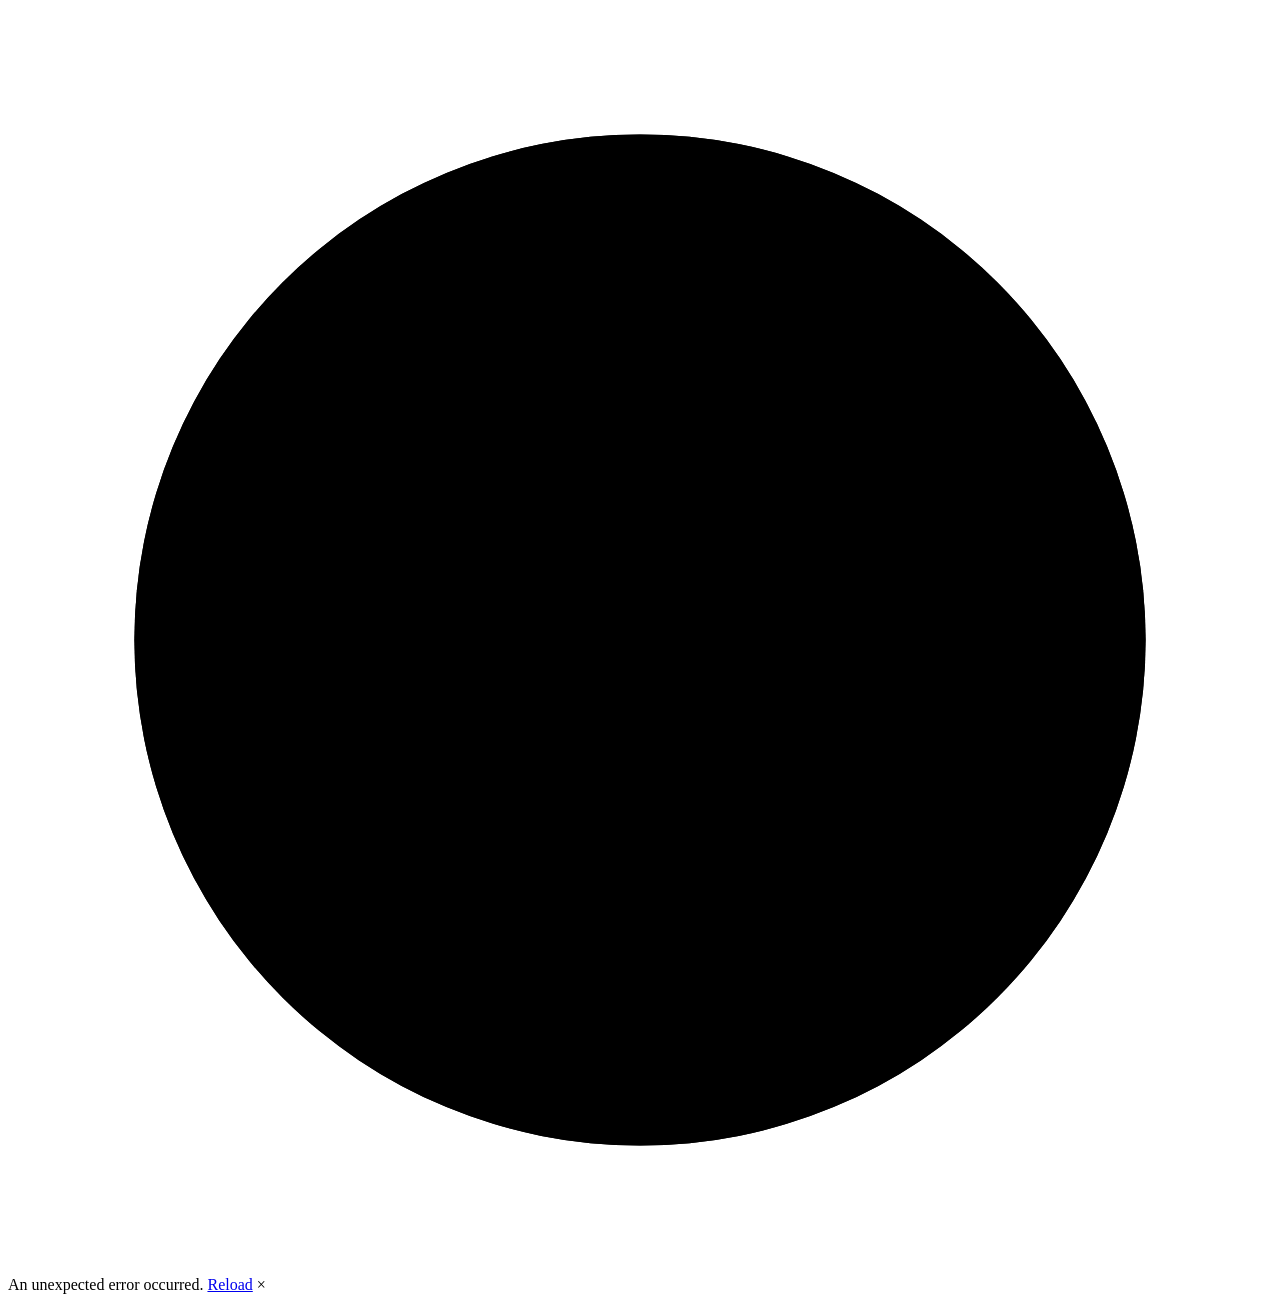
==== wwwroot/index.html @ 0bc7125e "Initial checkin" ====
<!DOCTYPE html>
<html lang="en">

<head>
    <meta charset="utf-8" />
    <meta name="viewport" content="width=device-width, initial-scale=1.0" />
    <meta name="description" content="Foxbyte Labs — a personal creative space for apps, tools, experiments, and side projects." />
    <meta name="theme-color" content="#0c1410" />
    <title>Foxbyte Labs</title>
    <base href="/" />
    <script>
        // Restore deep-link path after GitHub Pages 404.html redirect.
        (function () {
            var redirect = sessionStorage.redirect;
            delete sessionStorage.redirect;
            if (redirect && redirect !== location.href) {
                history.replaceState(null, null, redirect);
            }
        })();
    </script>
    <link rel="preconnect" href="https://fonts.googleapis.com" />
    <link rel="preconnect" href="https://fonts.gstatic.com" crossorigin />
    <link href="https://fonts.googleapis.com/css2?family=Figtree:wght@400;500;600;700&family=Fraunces:opsz,wght@9..144,500;9..144,600;9..144,700&display=swap" rel="stylesheet" />
    <link rel="preload" id="webassembly" />
    <link rel="stylesheet" href="css/app.css" />
    <script type="importmap"></script>
</head>

<body>
    <div id="app">
        <div class="boot">
            <svg class="loading-progress" viewBox="0 0 100 100" aria-hidden="true">
                <circle r="40%" cx="50%" cy="50%" />
                <circle r="40%" cx="50%" cy="50%" />
            </svg>
            <div class="loading-progress-text"></div>
        </div>
    </div>

    <div id="blazor-error-ui">
        An unexpected error occurred.
        <a href="." class="reload">Reload</a>
        <span class="dismiss">×</span>
    </div>
    <script src="_framework/blazor.webassembly#[.{fingerprint}].js"></script>
</body>

</html>
---- wwwroot/css/app.css ----
/* ==========================================================================
   Foxbyte Labs — design tokens
   ========================================================================== */

:root {
    --color-bg: #0c1410;
    --color-bg-deep: #08100c;
    --color-surface: #152019;
    --color-surface-raised: #1c2a22;
    --color-border: rgba(242, 239, 232, 0.09);
    --color-border-strong: rgba(242, 239, 232, 0.16);
    --color-text: #f2efe8;
    --color-text-muted: #a3b0a8;
    --color-text-soft: #7f8f86;
    --color-accent: #e08a45;
    --color-accent-hover: #eba05f;
    --color-accent-soft: #c9a06a;
    --color-forest: #2f4a3c;
    --color-live: #6fbf8a;
    --color-beta: #e0b15a;
    --color-dev: #8fa39a;

    --font-display: "Fraunces", Georgia, "Times New Roman", serif;
    --font-body: "Figtree", "Segoe UI", sans-serif;

    --radius-sm: 0.5rem;
    --radius-md: 0.9rem;
    --radius-lg: 1.25rem;

    --shadow-soft: 0 10px 30px rgba(0, 0, 0, 0.28);
    --shadow-card: 0 8px 24px rgba(0, 0, 0, 0.22);

    --space-section: clamp(4.5rem, 10vw, 7rem);
    --content-width: 68rem;
    --ease: cubic-bezier(0.22, 1, 0.36, 1);
}

/* ==========================================================================
   Base
   ========================================================================== */

*,
*::before,
*::after {
    box-sizing: border-box;
}

html {
    scroll-behavior: smooth;
}

body {
    margin: 0;
    min-height: 100vh;
    font-family: var(--font-body);
    font-size: 1.05rem;
    line-height: 1.65;
    color: var(--color-text);
    background:
        radial-gradient(ellipse 80% 50% at 10% -10%, rgba(47, 74, 60, 0.45), transparent 55%),
        radial-gradient(ellipse 60% 40% at 90% 0%, rgba(224, 138, 69, 0.08), transparent 50%),
        linear-gradient(180deg, var(--color-bg) 0%, var(--color-bg-deep) 100%);
    background-attachment: fixed;
    -webkit-font-smoothing: antialiased;
}

img,
svg {
    display: block;
    max-width: 100%;
}

a {
    color: var(--color-accent-soft);
}

h1, h2, h3 {
    font-family: var(--font-display);
    font-weight: 600;
    line-height: 1.15;
    letter-spacing: -0.02em;
    margin: 0;
}

p {
    margin: 0;
}

.site-shell {
    min-height: 100vh;
}

/* ==========================================================================
   Buttons
   ========================================================================== */

.btn {
    display: inline-flex;
    align-items: center;
    justify-content: center;
    gap: 0.4rem;
    padding: 0.85rem 1.35rem;
    border-radius: 999px;
    border: 1px solid transparent;
    font-family: var(--font-body);
    font-size: 0.95rem;
    font-weight: 600;
    text-decoration: none;
    cursor: pointer;
    transition: transform 180ms var(--ease), background 180ms var(--ease), border-color 180ms var(--ease), color 180ms var(--ease);
}

.btn:hover {
    transform: translateY(-1px);
}

.btn:active {
    transform: translateY(0);
}

.btn--primary {
    background: var(--color-accent);
    color: #1a1008;
    box-shadow: 0 8px 20px rgba(224, 138, 69, 0.22);
}

.btn--primary:hover {
    background: var(--color-accent-hover);
    color: #1a1008;
}

.btn--ghost {
    background: transparent;
    color: var(--color-text);
    border-color: var(--color-border-strong);
}

.btn--ghost:hover {
    border-color: var(--color-accent-soft);
    color: var(--color-accent-soft);
}

/* ==========================================================================
   Hero
   ========================================================================== */

.hero {
    position: relative;
    min-height: min(100vh, 52rem);
    display: grid;
    place-items: center;
    padding: clamp(4rem, 8vw, 6rem) 1.5rem 4rem;
    overflow: hidden;
}

.hero__atmosphere {
    position: absolute;
    inset: 0;
    background:
        radial-gradient(circle at 50% 18%, rgba(224, 138, 69, 0.12), transparent 32%),
        radial-gradient(ellipse at 50% 100%, rgba(47, 74, 60, 0.35), transparent 55%);
    pointer-events: none;
}

.hero__atmosphere::after {
    content: "";
    position: absolute;
    inset: auto 0 0;
    height: 8rem;
    background: linear-gradient(to bottom, transparent, var(--color-bg-deep));
}

.hero__content {
    position: relative;
    z-index: 1;
    width: min(100%, 42rem);
    text-align: center;
}

.hero__brand {
    display: flex;
    flex-direction: column;
    align-items: center;
    gap: 0.85rem;
    margin-bottom: 1.75rem;
}

.hero__wordmark {
    font-family: var(--font-display);
    font-size: 0.95rem;
    font-weight: 600;
    letter-spacing: 0.14em;
    text-transform: uppercase;
    color: var(--color-accent-soft);
}

.hero__title {
    font-size: clamp(2.8rem, 8vw, 4.6rem);
    font-weight: 700;
    margin-bottom: 1rem;
}

.hero__tagline {
    font-family: var(--font-display);
    font-size: clamp(1.15rem, 2.6vw, 1.45rem);
    font-weight: 500;
    font-style: italic;
    color: var(--color-text);
    margin-bottom: 1.1rem;
}

.hero__lede {
    color: var(--color-text-muted);
    max-width: 34rem;
    margin: 0 auto 2rem;
    font-size: 1.02rem;
}

.hero__actions {
    display: flex;
    flex-wrap: wrap;
    justify-content: center;
    gap: 0.75rem;
}

/* Fox mark */
.fox-mark {
    width: 5.5rem;
    height: 5.5rem;
}

.fox-mark--hero {
    width: clamp(4.5rem, 12vw, 6.25rem);
    height: clamp(4.5rem, 12vw, 6.25rem);
    filter: drop-shadow(0 10px 24px rgba(224, 138, 69, 0.2));
    animation: mark-float 6s var(--ease) infinite;
}

.fox-mark__ring {
    fill: none;
    stroke: rgba(224, 138, 69, 0.35);
    stroke-width: 2;
}

.fox-mark__face {
    transform-origin: 48px 48px;
}

@keyframes mark-float {
    0%, 100% { transform: translateY(0); }
    50% { transform: translateY(-6px); }
}

/* Reveal motion */
.reveal {
    opacity: 0;
    transform: translateY(12px);
    animation: reveal-up 700ms var(--ease) forwards;
}

.reveal--delay-1 { animation-delay: 80ms; }
.reveal--delay-2 { animation-delay: 160ms; }
.reveal--delay-3 { animation-delay: 240ms; }
.reveal--delay-4 { animation-delay: 320ms; }

@keyframes reveal-up {
    to {
        opacity: 1;
        transform: translateY(0);
    }
}

@media (prefers-reduced-motion: reduce) {
    html { scroll-behavior: auto; }

    .reveal,
    .fox-mark--hero {
        animation: none;
        opacity: 1;
        transform: none;
    }
}

/* ==========================================================================
   Sections
   ========================================================================== */

.section {
    padding: var(--space-section) 1.5rem;
}

.section__inner {
    width: min(100%, var(--content-width));
    margin: 0 auto;
}

.section__header {
    max-width: 36rem;
    margin-bottom: 2.5rem;
}

.section__eyebrow {
    font-size: 0.8rem;
    font-weight: 600;
    letter-spacing: 0.12em;
    text-transform: uppercase;
    color: var(--color-accent-soft);
    margin-bottom: 0.7rem;
}

.section__title {
    font-size: clamp(1.9rem, 4vw, 2.6rem);
    margin-bottom: 0.75rem;
}

.section__subtitle {
    color: var(--color-text-muted);
}

/* ==========================================================================
   Projects
   ========================================================================== */

.projects {
    background: linear-gradient(180deg, transparent, rgba(21, 32, 25, 0.55) 20%, rgba(21, 32, 25, 0.55) 80%, transparent);
}

.project-grid {
    display: grid;
    grid-template-columns: repeat(2, minmax(0, 1fr));
    gap: 1.15rem;
}

.project-card {
    background: var(--color-surface-raised);
    border: 1px solid var(--color-border);
    border-radius: var(--radius-lg);
    padding: 1.4rem 1.45rem 1.5rem;
    box-shadow: var(--shadow-card);
    transition: transform 200ms var(--ease), border-color 200ms var(--ease), box-shadow 200ms var(--ease);
}

.project-card:hover {
    transform: translateY(-3px);
    border-color: rgba(224, 138, 69, 0.28);
    box-shadow: var(--shadow-soft);
}

.project-card__top {
    display: flex;
    align-items: flex-start;
    justify-content: space-between;
    gap: 0.85rem;
    margin-bottom: 0.75rem;
}

.project-card__title {
    font-size: 1.15rem;
    font-weight: 600;
}

.project-card__description {
    color: var(--color-text-muted);
    font-size: 0.98rem;
}

.project-card__link {
    display: inline-block;
    margin-top: 1rem;
    font-size: 0.9rem;
    font-weight: 600;
    text-decoration: none;
}

.project-card__link:hover {
    color: var(--color-accent);
}

.status {
    flex-shrink: 0;
    display: inline-flex;
    align-items: center;
    padding: 0.22rem 0.65rem;
    border-radius: 999px;
    border: 1px solid transparent;
    font-size: 0.72rem;
    font-weight: 700;
    letter-spacing: 0.04em;
    text-transform: uppercase;
}

.status--live {
    color: var(--color-live);
    background: rgba(111, 191, 138, 0.12);
    border-color: rgba(111, 191, 138, 0.28);
}

.status--beta {
    color: var(--color-beta);
    background: rgba(224, 177, 90, 0.12);
    border-color: rgba(224, 177, 90, 0.28);
}

.status--dev {
    color: var(--color-dev);
    background: rgba(143, 163, 154, 0.12);
    border-color: rgba(143, 163, 154, 0.24);
}

.status--default {
    color: var(--color-text-soft);
    background: rgba(242, 239, 232, 0.05);
    border-color: var(--color-border);
}

/* ==========================================================================
   About
   ========================================================================== */

.about__inner {
    display: grid;
    grid-template-columns: minmax(0, 0.9fr) minmax(0, 1.1fr);
    gap: clamp(1.5rem, 4vw, 3.5rem);
    align-items: start;
}

.about .section__header {
    margin-bottom: 0;
}

.about__copy {
    display: grid;
    gap: 1rem;
    color: var(--color-text-muted);
    font-size: 1.05rem;
    max-width: 36rem;
}

.about__copy p:first-child {
    color: var(--color-text);
}

/* ==========================================================================
   Footer
   ========================================================================== */

.site-footer {
    padding: 2.5rem 1.5rem 3rem;
    border-top: 1px solid var(--color-border);
}

.site-footer__inner {
    width: min(100%, var(--content-width));
    margin: 0 auto;
    text-align: center;
}

.site-footer__text {
    color: var(--color-text-soft);
    font-size: 0.92rem;
}

/* ==========================================================================
   Not found
   ========================================================================== */

.not-found {
    min-height: 70vh;
    display: grid;
    place-items: center;
    text-align: center;
}

.not-found .section__inner {
    display: grid;
    justify-items: center;
    gap: 1rem;
}

.not-found .section__subtitle {
    margin-bottom: 0.5rem;
}

/* ==========================================================================
   Boot / Blazor chrome
   ========================================================================== */

.boot {
    min-height: 100vh;
    display: grid;
    place-items: center;
    gap: 1rem;
}

.loading-progress {
    display: block;
    width: 5.5rem;
    height: 5.5rem;
}

.loading-progress circle {
    fill: none;
    stroke: rgba(242, 239, 232, 0.12);
    stroke-width: 0.55rem;
    transform-origin: 50% 50%;
    transform: rotate(-90deg);
}

.loading-progress circle:last-child {
    stroke: var(--color-accent);
    stroke-dasharray: calc(3.141 * var(--blazor-load-percentage, 0%) * 0.8), 500%;
    transition: stroke-dasharray 0.05s ease-in-out;
}

.loading-progress-text {
    text-align: center;
    font-weight: 600;
    color: var(--color-text-muted);
    font-size: 0.9rem;
}

.loading-progress-text:after {
    content: var(--blazor-load-percentage-text, "Loading the den…");
}

#blazor-error-ui {
    background: #3a2214;
    color: var(--color-text);
    bottom: 0;
    box-shadow: 0 -1px 2px rgba(0, 0, 0, 0.35);
    box-sizing: border-box;
    display: none;
    left: 0;
    padding: 0.7rem 1.25rem;
    position: fixed;
    width: 100%;
    z-index: 1000;
}

#blazor-error-ui .dismiss {
    cursor: pointer;
    position: absolute;
    right: 0.85rem;
    top: 0.55rem;
}

.blazor-error-boundary {
    background: #7a2d1f;
    padding: 1rem 1.25rem;
    color: white;
    border-radius: var(--radius-md);
}

.blazor-error-boundary::after {
    content: "An error has occurred.";
}

/* ==========================================================================
   Responsive
   ========================================================================== */

@media (max-width: 760px) {
    .project-grid {
        grid-template-columns: 1fr;
    }

    .about__inner {
        grid-template-columns: 1fr;
        gap: 1.25rem;
    }

    .hero {
        min-height: auto;
        padding-top: 5rem;
    }

    .hero__actions {
        flex-direction: column;
        align-items: stretch;
    }

    .btn {
        width: 100%;
    }
}
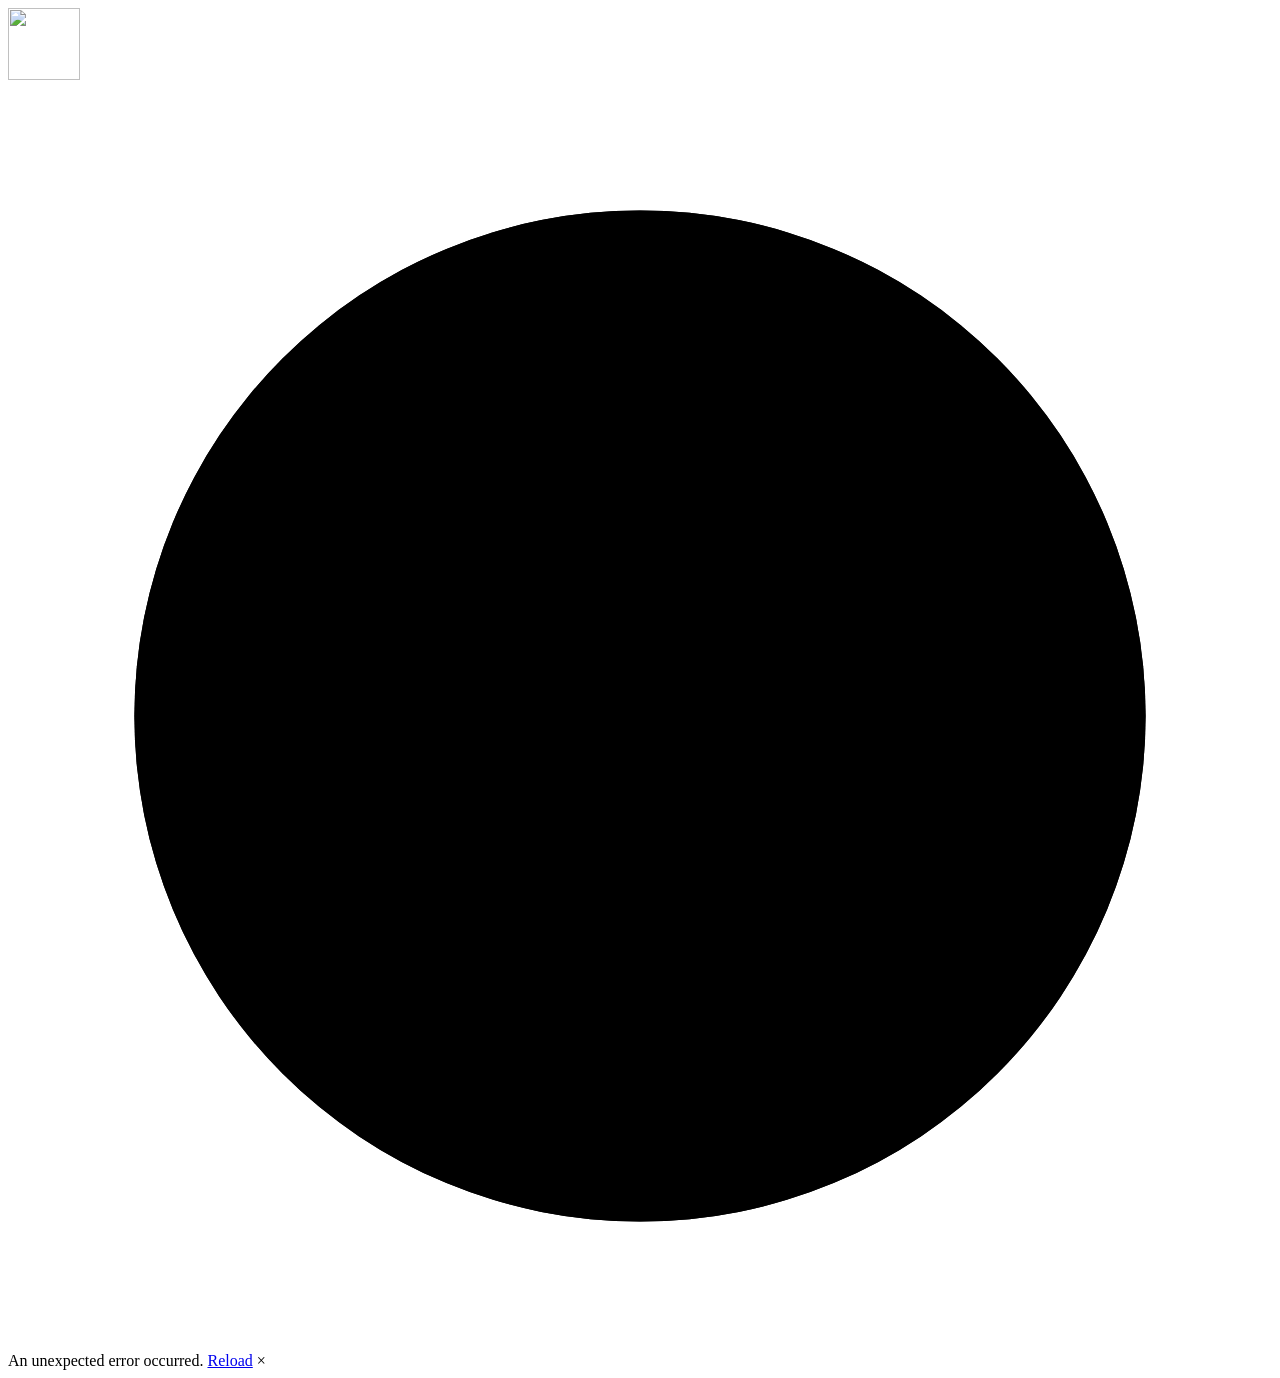
==== commit 8271f0ee: "UI improvements and navigation" ====
--- a/wwwroot/index.html
+++ b/wwwroot/index.html
@@ -4,10 +4,12 @@
 <head>
     <meta charset="utf-8" />
     <meta name="viewport" content="width=device-width, initial-scale=1.0" />
-    <meta name="description" content="Foxbyte Labs — a personal creative space for apps, tools, experiments, and side projects." />
+    <meta name="description" content="Foxbyte Labs — a personal software workshop for apps, tools, experiments, and side projects." />
     <meta name="theme-color" content="#0c1410" />
     <title>Foxbyte Labs</title>
     <base href="/" />
+    <link rel="icon" type="image/png" href="favicon.png" />
+    <link rel="apple-touch-icon" href="images/logo.png" />
     <script>
         // Restore deep-link path after GitHub Pages 404.html redirect.
         (function () {
@@ -29,6 +31,7 @@
 <body>
     <div id="app">
         <div class="boot">
+            <img class="boot__logo" src="images/logo.png" alt="" width="72" height="72" />
             <svg class="loading-progress" viewBox="0 0 100 100" aria-hidden="true">
                 <circle r="40%" cx="50%" cy="50%" />
                 <circle r="40%" cx="50%" cy="50%" />
@@ -42,6 +45,7 @@
         <a href="." class="reload">Reload</a>
         <span class="dismiss">×</span>
     </div>
+    <script src="js/site.js"></script>
     <script src="_framework/blazor.webassembly#[.{fingerprint}].js"></script>
 </body>
 
--- a/wwwroot/css/app.css
+++ b/wwwroot/css/app.css
@@ -16,22 +16,24 @@
     --color-accent-hover: #eba05f;
     --color-accent-soft: #c9a06a;
     --color-forest: #2f4a3c;
-    --color-live: #6fbf8a;
-    --color-beta: #e0b15a;
-    --color-dev: #8fa39a;
+    --color-live: #8fad9a;
+    --color-beta: #c9a06a;
+    --color-dev: #9aaba2;
+    --color-experiment: #a89b84;
 
     --font-display: "Fraunces", Georgia, "Times New Roman", serif;
     --font-body: "Figtree", "Segoe UI", sans-serif;
 
     --radius-sm: 0.5rem;
     --radius-md: 0.9rem;
-    --radius-lg: 1.25rem;
-
-    --shadow-soft: 0 10px 30px rgba(0, 0, 0, 0.28);
-    --shadow-card: 0 8px 24px rgba(0, 0, 0, 0.22);
-
-    --space-section: clamp(4.5rem, 10vw, 7rem);
+    --radius-lg: 1.15rem;
+
+    --shadow-soft: 0 12px 28px rgba(0, 0, 0, 0.22);
+    --shadow-card: 0 4px 16px rgba(0, 0, 0, 0.16);
+
+    --space-section: clamp(3.5rem, 7vw, 5.5rem);
     --content-width: 68rem;
+    --nav-height: 4rem;
     --ease: cubic-bezier(0.22, 1, 0.36, 1);
 }
 
@@ -57,8 +59,8 @@
     line-height: 1.65;
     color: var(--color-text);
     background:
-        radial-gradient(ellipse 80% 50% at 10% -10%, rgba(47, 74, 60, 0.45), transparent 55%),
-        radial-gradient(ellipse 60% 40% at 90% 0%, rgba(224, 138, 69, 0.08), transparent 50%),
+        radial-gradient(ellipse 70% 45% at 12% -8%, rgba(47, 74, 60, 0.4), transparent 55%),
+        radial-gradient(ellipse 50% 35% at 88% 4%, rgba(224, 138, 69, 0.07), transparent 48%),
         linear-gradient(180deg, var(--color-bg) 0%, var(--color-bg-deep) 100%);
     background-attachment: fixed;
     -webkit-font-smoothing: antialiased;
@@ -87,7 +89,119 @@
 }
 
 .site-shell {
+    position: relative;
     min-height: 100vh;
+}
+
+.lab-grid {
+    position: fixed;
+    inset: 0;
+    pointer-events: none;
+    z-index: 0;
+    opacity: 0.035;
+    background-image:
+        linear-gradient(rgba(242, 239, 232, 0.9) 1px, transparent 1px),
+        linear-gradient(90deg, rgba(242, 239, 232, 0.9) 1px, transparent 1px);
+    background-size: 48px 48px;
+    mask-image: radial-gradient(ellipse at center, black 30%, transparent 75%);
+}
+
+main {
+    position: relative;
+    z-index: 1;
+}
+
+/* ==========================================================================
+   Navigation
+   ========================================================================== */
+
+.site-nav {
+    position: sticky;
+    top: 0;
+    z-index: 40;
+    height: var(--nav-height);
+    border-bottom: 1px solid transparent;
+    transition: background 200ms var(--ease), border-color 200ms var(--ease), backdrop-filter 200ms var(--ease);
+}
+
+.site-nav--solid {
+    background: rgba(12, 20, 16, 0.86);
+    border-bottom-color: var(--color-border);
+    backdrop-filter: blur(12px);
+}
+
+.site-nav__inner {
+    width: min(100%, var(--content-width));
+    height: 100%;
+    margin: 0 auto;
+    padding: 0 1.35rem;
+    display: flex;
+    align-items: center;
+    justify-content: space-between;
+    gap: 1rem;
+}
+
+.site-nav__brand {
+    display: inline-flex;
+    align-items: center;
+    gap: 0.65rem;
+    color: var(--color-text);
+    text-decoration: none;
+    font-family: var(--font-display);
+    font-size: 1rem;
+    font-weight: 600;
+}
+
+.site-nav__logo {
+    width: 2rem;
+    height: 2rem;
+    border-radius: 0.45rem;
+    object-fit: cover;
+}
+
+.site-nav__links {
+    display: flex;
+    align-items: center;
+    gap: 1.35rem;
+}
+
+.site-nav__links a {
+    color: var(--color-text-muted);
+    text-decoration: none;
+    font-size: 0.92rem;
+    font-weight: 500;
+    transition: color 160ms var(--ease);
+}
+
+.site-nav__links a:hover {
+    color: var(--color-text);
+}
+
+.site-nav__links .ext {
+    font-size: 0.75em;
+    opacity: 0.7;
+}
+
+.site-nav__toggle {
+    display: none;
+    width: 2.4rem;
+    height: 2.4rem;
+    border: 1px solid var(--color-border-strong);
+    border-radius: 0.55rem;
+    background: transparent;
+    padding: 0;
+    cursor: pointer;
+    align-items: center;
+    justify-content: center;
+    flex-direction: column;
+    gap: 0.35rem;
+}
+
+.site-nav__toggle span {
+    display: block;
+    width: 1rem;
+    height: 1.5px;
+    background: var(--color-text-muted);
 }
 
 /* ==========================================================================
@@ -121,7 +235,7 @@
 .btn--primary {
     background: var(--color-accent);
     color: #1a1008;
-    box-shadow: 0 8px 20px rgba(224, 138, 69, 0.22);
+    box-shadow: 0 8px 20px rgba(224, 138, 69, 0.18);
 }
 
 .btn--primary:hover {
@@ -141,15 +255,40 @@
 }
 
 /* ==========================================================================
+   Living lab details
+   ========================================================================== */
+
+.pulse-dot {
+    display: inline-block;
+    width: 0.5rem;
+    height: 0.5rem;
+    border-radius: 50%;
+    background: var(--color-accent);
+    box-shadow: 0 0 0 0 rgba(224, 138, 69, 0.45);
+    animation: pulse 2.4s ease-out infinite;
+}
+
+.pulse-dot--sm {
+    width: 0.38rem;
+    height: 0.38rem;
+}
+
+@keyframes pulse {
+    0% { box-shadow: 0 0 0 0 rgba(224, 138, 69, 0.4); }
+    70% { box-shadow: 0 0 0 8px rgba(224, 138, 69, 0); }
+    100% { box-shadow: 0 0 0 0 rgba(224, 138, 69, 0); }
+}
+
+/* ==========================================================================
    Hero
    ========================================================================== */
 
 .hero {
     position: relative;
-    min-height: min(100vh, 52rem);
+    min-height: calc(100vh - var(--nav-height));
     display: grid;
     place-items: center;
-    padding: clamp(4rem, 8vw, 6rem) 1.5rem 4rem;
+    padding: clamp(2.5rem, 6vw, 4.5rem) 1.5rem 3.5rem;
     overflow: hidden;
 }
 
@@ -157,23 +296,35 @@
     position: absolute;
     inset: 0;
     background:
-        radial-gradient(circle at 50% 18%, rgba(224, 138, 69, 0.12), transparent 32%),
-        radial-gradient(ellipse at 50% 100%, rgba(47, 74, 60, 0.35), transparent 55%);
+        radial-gradient(circle at 50% 16%, rgba(224, 138, 69, 0.1), transparent 30%),
+        radial-gradient(ellipse at 50% 100%, rgba(47, 74, 60, 0.32), transparent 55%);
     pointer-events: none;
+}
+
+.hero__glow {
+    position: absolute;
+    width: min(28rem, 80vw);
+    height: min(28rem, 80vw);
+    left: 50%;
+    top: 18%;
+    transform: translateX(-50%);
+    background: radial-gradient(circle, rgba(224, 138, 69, 0.12), transparent 68%);
+    pointer-events: none;
+    filter: blur(8px);
 }
 
 .hero__atmosphere::after {
     content: "";
     position: absolute;
     inset: auto 0 0;
-    height: 8rem;
+    height: 7rem;
     background: linear-gradient(to bottom, transparent, var(--color-bg-deep));
 }
 
 .hero__content {
     position: relative;
     z-index: 1;
-    width: min(100%, 42rem);
+    width: min(100%, 40rem);
     text-align: center;
 }
 
@@ -181,38 +332,50 @@
     display: flex;
     flex-direction: column;
     align-items: center;
-    gap: 0.85rem;
-    margin-bottom: 1.75rem;
-}
-
-.hero__wordmark {
-    font-family: var(--font-display);
-    font-size: 0.95rem;
+    gap: 1rem;
+    margin-bottom: 1.35rem;
+}
+
+.hero__logo {
+    width: clamp(5.5rem, 14vw, 7.25rem);
+    height: clamp(5.5rem, 14vw, 7.25rem);
+    border-radius: 1.15rem;
+    object-fit: cover;
+    box-shadow:
+        0 0 0 1px rgba(201, 160, 106, 0.18),
+        0 16px 36px rgba(0, 0, 0, 0.28);
+}
+
+.hero__pulse-label {
+    display: inline-flex;
+    align-items: center;
+    gap: 0.45rem;
+    font-size: 0.78rem;
     font-weight: 600;
-    letter-spacing: 0.14em;
+    letter-spacing: 0.1em;
     text-transform: uppercase;
     color: var(--color-accent-soft);
 }
 
 .hero__title {
-    font-size: clamp(2.8rem, 8vw, 4.6rem);
+    font-size: clamp(2.6rem, 7.5vw, 4.25rem);
     font-weight: 700;
-    margin-bottom: 1rem;
+    margin-bottom: 0.85rem;
 }
 
 .hero__tagline {
     font-family: var(--font-display);
-    font-size: clamp(1.15rem, 2.6vw, 1.45rem);
+    font-size: clamp(1.1rem, 2.4vw, 1.35rem);
     font-weight: 500;
     font-style: italic;
     color: var(--color-text);
-    margin-bottom: 1.1rem;
+    margin-bottom: 1rem;
 }
 
 .hero__lede {
     color: var(--color-text-muted);
-    max-width: 34rem;
-    margin: 0 auto 2rem;
+    max-width: 33rem;
+    margin: 0 auto 1.85rem;
     font-size: 1.02rem;
 }
 
@@ -223,45 +386,17 @@
     gap: 0.75rem;
 }
 
-/* Fox mark */
-.fox-mark {
-    width: 5.5rem;
-    height: 5.5rem;
-}
-
-.fox-mark--hero {
-    width: clamp(4.5rem, 12vw, 6.25rem);
-    height: clamp(4.5rem, 12vw, 6.25rem);
-    filter: drop-shadow(0 10px 24px rgba(224, 138, 69, 0.2));
-    animation: mark-float 6s var(--ease) infinite;
-}
-
-.fox-mark__ring {
-    fill: none;
-    stroke: rgba(224, 138, 69, 0.35);
-    stroke-width: 2;
-}
-
-.fox-mark__face {
-    transform-origin: 48px 48px;
-}
-
-@keyframes mark-float {
-    0%, 100% { transform: translateY(0); }
-    50% { transform: translateY(-6px); }
-}
-
 /* Reveal motion */
 .reveal {
     opacity: 0;
-    transform: translateY(12px);
+    transform: translateY(10px);
     animation: reveal-up 700ms var(--ease) forwards;
 }
 
-.reveal--delay-1 { animation-delay: 80ms; }
-.reveal--delay-2 { animation-delay: 160ms; }
-.reveal--delay-3 { animation-delay: 240ms; }
-.reveal--delay-4 { animation-delay: 320ms; }
+.reveal--delay-1 { animation-delay: 70ms; }
+.reveal--delay-2 { animation-delay: 140ms; }
+.reveal--delay-3 { animation-delay: 210ms; }
+.reveal--delay-4 { animation-delay: 280ms; }
 
 @keyframes reveal-up {
     to {
@@ -274,7 +409,7 @@
     html { scroll-behavior: auto; }
 
     .reveal,
-    .fox-mark--hero {
+    .pulse-dot {
         animation: none;
         opacity: 1;
         transform: none;
@@ -295,22 +430,25 @@
 }
 
 .section__header {
-    max-width: 36rem;
-    margin-bottom: 2.5rem;
+    max-width: 34rem;
+    margin-bottom: 2rem;
 }
 
 .section__eyebrow {
-    font-size: 0.8rem;
+    display: inline-flex;
+    align-items: center;
+    gap: 0.45rem;
+    font-size: 0.78rem;
     font-weight: 600;
     letter-spacing: 0.12em;
     text-transform: uppercase;
     color: var(--color-accent-soft);
-    margin-bottom: 0.7rem;
+    margin-bottom: 0.65rem;
 }
 
 .section__title {
-    font-size: clamp(1.9rem, 4vw, 2.6rem);
-    margin-bottom: 0.75rem;
+    font-size: clamp(1.8rem, 3.8vw, 2.4rem);
+    margin-bottom: 0.65rem;
 }
 
 .section__subtitle {
@@ -322,89 +460,153 @@
    ========================================================================== */
 
 .projects {
-    background: linear-gradient(180deg, transparent, rgba(21, 32, 25, 0.55) 20%, rgba(21, 32, 25, 0.55) 80%, transparent);
+    background: linear-gradient(180deg, transparent, rgba(21, 32, 25, 0.5) 18%, rgba(21, 32, 25, 0.5) 82%, transparent);
 }
 
 .project-grid {
     display: grid;
     grid-template-columns: repeat(2, minmax(0, 1fr));
-    gap: 1.15rem;
+    gap: 1rem;
 }
 
 .project-card {
-    background: var(--color-surface-raised);
+    display: flex;
+    flex-direction: column;
+    gap: 0.7rem;
+    background: rgba(28, 42, 34, 0.88);
     border: 1px solid var(--color-border);
     border-radius: var(--radius-lg);
-    padding: 1.4rem 1.45rem 1.5rem;
+    padding: 1.25rem 1.3rem 1.2rem;
     box-shadow: var(--shadow-card);
-    transition: transform 200ms var(--ease), border-color 200ms var(--ease), box-shadow 200ms var(--ease);
+    text-decoration: none;
+    color: inherit;
+    transition: transform 200ms var(--ease), border-color 200ms var(--ease), background 200ms var(--ease);
 }
 
 .project-card:hover {
-    transform: translateY(-3px);
-    border-color: rgba(224, 138, 69, 0.28);
-    box-shadow: var(--shadow-soft);
+    transform: translateY(-2px);
+    border-color: rgba(224, 138, 69, 0.26);
+    background: rgba(32, 48, 39, 0.95);
+}
+
+.project-card:hover .project-card__arrow {
+    transform: translateX(3px);
+    color: var(--color-accent);
+}
+
+.project-card--active {
+    border-color: rgba(224, 138, 69, 0.16);
 }
 
 .project-card__top {
     display: flex;
-    align-items: flex-start;
+    align-items: center;
     justify-content: space-between;
-    gap: 0.85rem;
-    margin-bottom: 0.75rem;
+    gap: 0.75rem;
 }
 
 .project-card__title {
-    font-size: 1.15rem;
+    font-size: 1.12rem;
     font-weight: 600;
+    color: var(--color-text);
 }
 
 .project-card__description {
     color: var(--color-text-muted);
+    font-size: 0.96rem;
+    flex: 1;
+}
+
+.project-card__meta {
+    display: flex;
+    align-items: center;
+    justify-content: space-between;
+    gap: 0.75rem;
+    margin-top: 0.35rem;
+    padding-top: 0.85rem;
+    border-top: 1px solid var(--color-border);
+    font-size: 0.8rem;
+}
+
+.project-card__category {
+    color: var(--color-text-soft);
+    letter-spacing: 0.02em;
+}
+
+.project-card__updated {
+    color: var(--color-text-soft);
+}
+
+.project-card__arrow {
+    color: var(--color-text-soft);
+    font-size: 1.05rem;
+    transition: transform 180ms var(--ease), color 180ms var(--ease);
+}
+
+.projects-state {
+    padding: 1.5rem;
+    border: 1px dashed var(--color-border-strong);
+    border-radius: var(--radius-md);
+    color: var(--color-text-muted);
+    text-align: center;
+}
+
+.projects-state a {
+    display: inline-block;
+    margin-top: 0.5rem;
+}
+
+.projects-den-link {
+    margin-top: 1.75rem;
+    text-align: center;
+}
+
+.projects-den-link a {
+    color: var(--color-accent-soft);
+    text-decoration: none;
+    font-weight: 600;
     font-size: 0.98rem;
 }
 
-.project-card__link {
-    display: inline-block;
-    margin-top: 1rem;
-    font-size: 0.9rem;
-    font-weight: 600;
-    text-decoration: none;
-}
-
-.project-card__link:hover {
+.projects-den-link a:hover {
     color: var(--color-accent);
 }
 
 .status {
-    flex-shrink: 0;
     display: inline-flex;
     align-items: center;
-    padding: 0.22rem 0.65rem;
+    gap: 0.35rem;
+    padding: 0.2rem 0.6rem;
     border-radius: 999px;
     border: 1px solid transparent;
-    font-size: 0.72rem;
+    font-size: 0.68rem;
     font-weight: 700;
-    letter-spacing: 0.04em;
+    letter-spacing: 0.05em;
     text-transform: uppercase;
 }
 
 .status--live {
     color: var(--color-live);
-    background: rgba(111, 191, 138, 0.12);
-    border-color: rgba(111, 191, 138, 0.28);
+    background: rgba(143, 173, 154, 0.1);
+    border-color: rgba(143, 173, 154, 0.22);
 }
 
 .status--beta {
     color: var(--color-beta);
-    background: rgba(224, 177, 90, 0.12);
-    border-color: rgba(224, 177, 90, 0.28);
+    background: rgba(201, 160, 106, 0.1);
+    border-color: rgba(201, 160, 106, 0.24);
 }
 
 .status--dev {
     color: var(--color-dev);
-    background: rgba(143, 163, 154, 0.12);
-    border-color: rgba(143, 163, 154, 0.24);
+    background: rgba(154, 171, 162, 0.1);
+    border-color: rgba(154, 171, 162, 0.22);
+}
+
+.status--experiment {
+    color: var(--color-experiment);
+    background: rgba(168, 155, 132, 0.1);
+    border-color: rgba(168, 155, 132, 0.22);
 }
 
 .status--default {
@@ -419,8 +621,8 @@
 
 .about__inner {
     display: grid;
-    grid-template-columns: minmax(0, 0.9fr) minmax(0, 1.1fr);
-    gap: clamp(1.5rem, 4vw, 3.5rem);
+    grid-template-columns: minmax(0, 0.85fr) minmax(0, 1.15fr);
+    gap: clamp(1.25rem, 3.5vw, 3rem);
     align-items: start;
 }
 
@@ -430,9 +632,9 @@
 
 .about__copy {
     display: grid;
-    gap: 1rem;
+    gap: 0.95rem;
     color: var(--color-text-muted);
-    font-size: 1.05rem;
+    font-size: 1.04rem;
     max-width: 36rem;
 }
 
@@ -445,7 +647,9 @@
    ========================================================================== */
 
 .site-footer {
-    padding: 2.5rem 1.5rem 3rem;
+    position: relative;
+    z-index: 1;
+    padding: 2.25rem 1.5rem 2.75rem;
     border-top: 1px solid var(--color-border);
 }
 
@@ -453,11 +657,29 @@
     width: min(100%, var(--content-width));
     margin: 0 auto;
     text-align: center;
-}
-
-.site-footer__text {
+    display: grid;
+    gap: 0.55rem;
+}
+
+.site-footer__text,
+.site-footer__links {
     color: var(--color-text-soft);
-    font-size: 0.92rem;
+    font-size: 0.9rem;
+}
+
+.site-footer__links {
+    display: inline-flex;
+    justify-content: center;
+    gap: 0.55rem;
+}
+
+.site-footer__links a {
+    color: var(--color-text-soft);
+    text-decoration: none;
+}
+
+.site-footer__links a:hover {
+    color: var(--color-accent-soft);
 }
 
 /* ==========================================================================
@@ -489,13 +711,21 @@
     min-height: 100vh;
     display: grid;
     place-items: center;
+    align-content: center;
     gap: 1rem;
+}
+
+.boot__logo {
+    width: 4.5rem;
+    height: 4.5rem;
+    border-radius: 0.85rem;
+    opacity: 0.9;
 }
 
 .loading-progress {
     display: block;
-    width: 5.5rem;
-    height: 5.5rem;
+    width: 4.5rem;
+    height: 4.5rem;
 }
 
 .loading-progress circle {
@@ -559,6 +789,40 @@
    Responsive
    ========================================================================== */
 
+@media (max-width: 860px) {
+    .site-nav__toggle {
+        display: inline-flex;
+    }
+
+    .site-nav__links {
+        display: none;
+        position: absolute;
+        top: calc(var(--nav-height) - 1px);
+        left: 0;
+        right: 0;
+        flex-direction: column;
+        align-items: stretch;
+        gap: 0;
+        padding: 0.5rem 1rem 1rem;
+        background: rgba(12, 20, 16, 0.96);
+        border-bottom: 1px solid var(--color-border);
+        backdrop-filter: blur(12px);
+    }
+
+    .site-nav__links.is-open {
+        display: flex;
+    }
+
+    .site-nav__links a {
+        padding: 0.85rem 0.4rem;
+        border-bottom: 1px solid var(--color-border);
+    }
+
+    .site-nav__links a:last-child {
+        border-bottom: 0;
+    }
+}
+
 @media (max-width: 760px) {
     .project-grid {
         grid-template-columns: 1fr;
@@ -566,12 +830,13 @@
 
     .about__inner {
         grid-template-columns: 1fr;
-        gap: 1.25rem;
+        gap: 1rem;
     }
 
     .hero {
         min-height: auto;
-        padding-top: 5rem;
+        padding-top: 2.25rem;
+        padding-bottom: 2.75rem;
     }
 
     .hero__actions {
@@ -582,4 +847,9 @@
     .btn {
         width: 100%;
     }
-}
+
+    .section {
+        padding-top: 3rem;
+        padding-bottom: 3rem;
+    }
+}
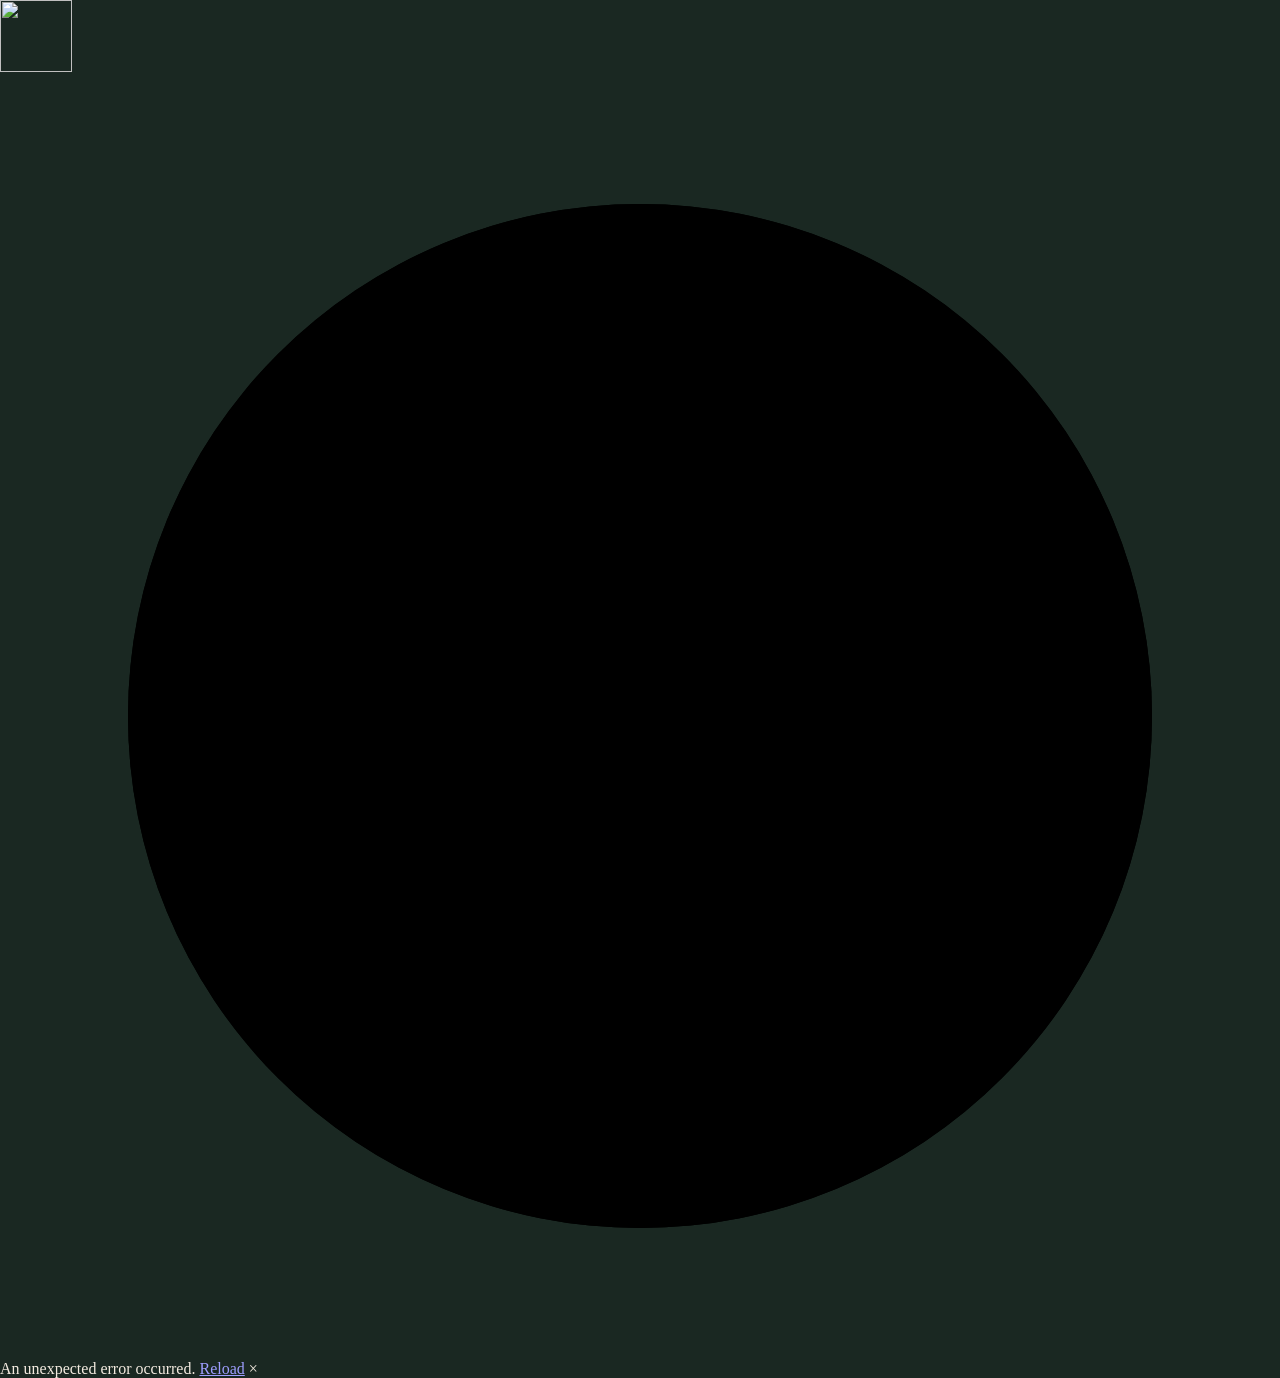
==== commit 868bb700: "Rebuild the landing as the workshop front door, with search, a time-of-day hero, and featured F.F.S." ====
--- a/wwwroot/index.html
+++ b/wwwroot/index.html
@@ -5,8 +5,32 @@
     <meta charset="utf-8" />
     <meta name="viewport" content="width=device-width, initial-scale=1.0" />
     <meta name="description" content="Foxbyte Labs — a personal software workshop for apps, tools, experiments, and side projects." />
-    <meta name="theme-color" content="#0c1410" />
+    <meta name="theme-color" content="#1a2822" />
     <title>Foxbyte Labs</title>
+
+    <!-- Open Graph / social share -->
+    <meta property="og:type" content="website" />
+    <meta property="og:site_name" content="Foxbyte Labs" />
+    <meta property="og:title" content="Foxbyte Labs" />
+    <meta property="og:description" content="Foxbyte Labs — a personal software workshop for apps, tools, experiments, and side projects." />
+    <meta property="og:url" content="https://foxbytelabs.co.za/" />
+    <meta property="og:image" content="https://foxbytelabs.co.za/images/og-image.png" />
+    <meta property="og:image:secure_url" content="https://foxbytelabs.co.za/images/og-image.png" />
+    <meta property="og:image:type" content="image/png" />
+    <meta property="og:image:width" content="1200" />
+    <meta property="og:image:height" content="630" />
+    <meta property="og:image:alt" content="Foxbyte Labs — building useful things, one curious idea at a time." />
+
+    <meta name="twitter:card" content="summary_large_image" />
+    <meta name="twitter:title" content="Foxbyte Labs" />
+    <meta name="twitter:description" content="Foxbyte Labs — a personal software workshop for apps, tools, experiments, and side projects." />
+    <meta name="twitter:image" content="https://foxbytelabs.co.za/images/og-image.png" />
+
+    <meta name="color-scheme" content="dark" />
+    <style>
+        html, body { background: #1a2822; color: #f3ebe0; margin: 0; }
+        img { border: 0; background: #1a2822; }
+    </style>
     <base href="/" />
     <link rel="icon" type="image/png" href="favicon.png" />
     <link rel="apple-touch-icon" href="images/logo.png" />
@@ -25,6 +49,7 @@
     <link href="https://fonts.googleapis.com/css2?family=Figtree:wght@400;500;600;700&family=Fraunces:opsz,wght@9..144,500;9..144,600;9..144,700&display=swap" rel="stylesheet" />
     <link rel="preload" id="webassembly" />
     <link rel="stylesheet" href="css/app.css" />
+    <link rel="stylesheet" href="css/landing.css" />
     <script type="importmap"></script>
 </head>
 
--- a/wwwroot/css/app.css
+++ b/wwwroot/css/app.css
@@ -3,15 +3,15 @@
    ========================================================================== */
 
 :root {
-    --color-bg: #0c1410;
-    --color-bg-deep: #08100c;
-    --color-surface: #152019;
-    --color-surface-raised: #1c2a22;
-    --color-border: rgba(242, 239, 232, 0.09);
-    --color-border-strong: rgba(242, 239, 232, 0.16);
-    --color-text: #f2efe8;
-    --color-text-muted: #a3b0a8;
-    --color-text-soft: #7f8f86;
+    --color-bg: #1a2822;
+    --color-bg-deep: #14201b;
+    --color-surface: #1c2c25;
+    --color-surface-raised: #24362d;
+    --color-border: rgba(242, 239, 232, 0.12);
+    --color-border-strong: rgba(242, 239, 232, 0.18);
+    --color-text: #f3ebe0;
+    --color-text-muted: #bbc0b7;
+    --color-text-soft: #9aa89f;
     --color-accent: #e08a45;
     --color-accent-hover: #eba05f;
     --color-accent-soft: #c9a06a;
@@ -33,7 +33,7 @@
 
     --space-section: clamp(3.5rem, 7vw, 5.5rem);
     --content-width: 68rem;
-    --nav-height: 4rem;
+    --nav-height: 4.6rem;
     --ease: cubic-bezier(0.22, 1, 0.36, 1);
 }
 
@@ -84,6 +84,10 @@
     margin: 0;
 }
 
+h1:focus {
+    outline: none;
+}
+
 p {
     margin: 0;
 }
@@ -98,7 +102,7 @@
     inset: 0;
     pointer-events: none;
     z-index: 0;
-    opacity: 0.035;
+    opacity: 0.05;
     background-image:
         linear-gradient(rgba(242, 239, 232, 0.9) 1px, transparent 1px),
         linear-gradient(90deg, rgba(242, 239, 232, 0.9) 1px, transparent 1px);
@@ -131,45 +135,47 @@
 }
 
 .site-nav__inner {
-    width: min(100%, var(--content-width));
+    width: 100%;
     height: 100%;
-    margin: 0 auto;
-    padding: 0 1.35rem;
+    margin: 0;
+    padding: 0 clamp(1.25rem, 3vw, 2.25rem);
     display: flex;
     align-items: center;
-    justify-content: space-between;
-    gap: 1rem;
+    justify-content: flex-start;
+    gap: 1.5rem;
 }
 
 .site-nav__brand {
     display: inline-flex;
     align-items: center;
-    gap: 0.65rem;
+    gap: 0.75rem;
+    margin-right: auto;
     color: var(--color-text);
     text-decoration: none;
     font-family: var(--font-display);
-    font-size: 1rem;
+    font-size: clamp(1.15rem, 2vw, 1.4rem);
     font-weight: 600;
+    letter-spacing: -0.02em;
 }
 
 .site-nav__logo {
-    width: 2rem;
-    height: 2rem;
-    border-radius: 0.45rem;
+    width: 2.35rem;
+    height: 2.35rem;
+    border-radius: 0.5rem;
     object-fit: cover;
 }
 
 .site-nav__links {
     display: flex;
     align-items: center;
-    gap: 1.35rem;
+    gap: 1.65rem;
 }
 
 .site-nav__links a {
     color: var(--color-text-muted);
     text-decoration: none;
-    font-size: 0.92rem;
-    font-weight: 500;
+    font-size: 1.08rem;
+    font-weight: 600;
     transition: color 160ms var(--ease);
 }
 
@@ -285,10 +291,10 @@
 
 .hero {
     position: relative;
-    min-height: calc(100vh - var(--nav-height));
+    min-height: clamp(28rem, 72vh, 36rem);
     display: grid;
     place-items: center;
-    padding: clamp(2.5rem, 6vw, 4.5rem) 1.5rem 3.5rem;
+    padding: clamp(2rem, 5vw, 3.5rem) 1.5rem clamp(1.5rem, 3vw, 2.25rem);
     overflow: hidden;
 }
 
@@ -317,7 +323,7 @@
     content: "";
     position: absolute;
     inset: auto 0 0;
-    height: 7rem;
+    height: 4.5rem;
     background: linear-gradient(to bottom, transparent, var(--color-bg-deep));
 }
 
@@ -456,11 +462,240 @@
 }
 
 /* ==========================================================================
+   Destinations
+   ========================================================================== */
+
+.destinations {
+    padding-top: clamp(1.5rem, 3vw, 2.25rem);
+}
+
+.destinations__frame {
+    padding: clamp(1.35rem, 3vw, 2rem);
+    border: 1px solid rgba(224, 138, 69, 0.42);
+    border-radius: calc(var(--radius-lg) + 0.35rem);
+    background:
+        linear-gradient(180deg, rgba(224, 138, 69, 0.06), transparent 42%),
+        rgba(21, 32, 25, 0.55);
+    box-shadow: 0 0 0 1px rgba(224, 138, 69, 0.08);
+}
+
+.destinations__header {
+    margin-bottom: 1.15rem;
+}
+
+.destinations__toolbar {
+    margin-bottom: 1.15rem;
+}
+
+.destinations .catalog-search__input {
+    background: rgba(8, 16, 12, 0.45);
+}
+
+.destinations__grid {
+    display: grid;
+    grid-template-columns: repeat(auto-fill, minmax(16.5rem, 1fr));
+    gap: 1rem;
+}
+
+.destination-card {
+    display: flex;
+    flex-direction: column;
+    gap: 1rem;
+    min-height: 100%;
+    padding: 1.25rem 1.2rem 1.15rem;
+    background: rgba(28, 42, 34, 0.92);
+    border: 1px solid var(--color-border);
+    border-radius: var(--radius-lg);
+    color: var(--color-text);
+    text-decoration: none;
+    box-shadow: var(--shadow-card);
+    transition: border-color 180ms var(--ease), transform 180ms var(--ease), box-shadow 180ms var(--ease);
+}
+
+.destination-card:hover {
+    border-color: rgba(224, 138, 69, 0.38);
+    transform: translateY(-2px);
+    box-shadow: var(--shadow-soft);
+    color: var(--color-text);
+}
+
+.destination-card__icon {
+    width: 3.5rem;
+    height: 3.5rem;
+    border-radius: 0.9rem;
+    object-fit: cover;
+    box-shadow:
+        0 0 0 1px rgba(201, 160, 106, 0.16),
+        0 8px 18px rgba(0, 0, 0, 0.22);
+}
+
+.destination-card__copy {
+    display: flex;
+    flex-direction: column;
+    gap: 0.4rem;
+    flex: 1;
+}
+
+.destination-card__eyebrow {
+    margin: 0;
+    font-size: 0.72rem;
+    font-weight: 700;
+    letter-spacing: 0.12em;
+    text-transform: uppercase;
+    color: var(--color-accent-soft);
+}
+
+.destination-card__title {
+    margin: 0;
+    font-size: 1.35rem;
+    line-height: 1.2;
+}
+
+.destination-card__detail {
+    margin: 0;
+    color: var(--color-text-muted);
+    font-size: 0.98rem;
+    line-height: 1.5;
+}
+
+.destination-card__cta {
+    align-self: flex-start;
+    pointer-events: none;
+}
+
+/* ==========================================================================
    Projects
    ========================================================================== */
 
 .projects {
+    padding-top: clamp(2rem, 4vw, 3rem);
     background: linear-gradient(180deg, transparent, rgba(21, 32, 25, 0.5) 18%, rgba(21, 32, 25, 0.5) 82%, transparent);
+}
+
+.visually-hidden {
+    position: absolute;
+    width: 1px;
+    height: 1px;
+    padding: 0;
+    margin: -1px;
+    overflow: hidden;
+    clip: rect(0, 0, 0, 0);
+    white-space: nowrap;
+    border: 0;
+}
+
+.catalog-toolbar {
+    display: grid;
+    gap: 0.9rem;
+    margin-bottom: 1.25rem;
+}
+
+.catalog-search {
+    position: relative;
+    display: block;
+}
+
+.catalog-search__input {
+    width: 100%;
+    appearance: none;
+    -webkit-appearance: none;
+    padding: 0.85rem 2.6rem 0.85rem 1.05rem;
+    border: 1px solid var(--color-border-strong);
+    border-radius: 999px;
+    background: rgba(12, 20, 16, 0.55);
+    color: var(--color-text);
+    font-family: var(--font-body);
+    font-size: 0.98rem;
+    outline: none;
+    transition: border-color 180ms var(--ease), box-shadow 180ms var(--ease);
+}
+
+.catalog-search__input::placeholder {
+    color: var(--color-text-soft);
+}
+
+.catalog-search__input:focus {
+    border-color: rgba(224, 138, 69, 0.5);
+    box-shadow: 0 0 0 3px rgba(224, 138, 69, 0.12);
+}
+
+.catalog-search__input::-webkit-search-cancel-button {
+    display: none;
+}
+
+.catalog-search__clear {
+    position: absolute;
+    top: 50%;
+    right: 0.55rem;
+    transform: translateY(-50%);
+    width: 1.85rem;
+    height: 1.85rem;
+    border: 0;
+    border-radius: 50%;
+    background: transparent;
+    color: var(--color-text-muted);
+    font-size: 1.25rem;
+    line-height: 1;
+    cursor: pointer;
+}
+
+.catalog-search__clear:hover {
+    color: var(--color-text);
+    background: rgba(242, 239, 232, 0.06);
+}
+
+.catalog-filters {
+    display: flex;
+    flex-wrap: wrap;
+    gap: 0.5rem;
+}
+
+.catalog-chip {
+    padding: 0.38rem 0.8rem;
+    border-radius: 999px;
+    border: 1px solid var(--color-border-strong);
+    background: transparent;
+    color: var(--color-text-muted);
+    font-family: var(--font-body);
+    font-size: 0.78rem;
+    font-weight: 600;
+    letter-spacing: 0.02em;
+    cursor: pointer;
+    transition: border-color 180ms var(--ease), color 180ms var(--ease), background 180ms var(--ease);
+}
+
+.catalog-chip:hover {
+    border-color: var(--color-accent-soft);
+    color: var(--color-accent-soft);
+}
+
+.catalog-chip.is-active {
+    border-color: rgba(224, 138, 69, 0.42);
+    background: rgba(224, 138, 69, 0.12);
+    color: var(--color-accent-soft);
+}
+
+.catalog-count {
+    margin: 0;
+    font-size: 0.82rem;
+    color: var(--color-text-soft);
+}
+
+.catalog-reset {
+    display: inline-block;
+    margin-top: 0.65rem;
+    padding: 0;
+    border: 0;
+    background: none;
+    color: var(--color-accent-soft);
+    font-family: var(--font-body);
+    font-size: 0.95rem;
+    font-weight: 600;
+    cursor: pointer;
+}
+
+.catalog-reset:hover {
+    color: var(--color-accent);
 }
 
 .project-grid {
@@ -730,7 +965,7 @@
 
 .loading-progress circle {
     fill: none;
-    stroke: rgba(242, 239, 232, 0.12);
+    stroke: rgba(47, 74, 60, 0.85);
     stroke-width: 0.55rem;
     transform-origin: 50% 50%;
     transform: rotate(-90deg);
@@ -824,6 +1059,7 @@
 }
 
 @media (max-width: 760px) {
+    .destinations__grid,
     .project-grid {
         grid-template-columns: 1fr;
     }
@@ -835,8 +1071,8 @@
 
     .hero {
         min-height: auto;
-        padding-top: 2.25rem;
-        padding-bottom: 2.75rem;
+        padding-top: 2rem;
+        padding-bottom: 1.75rem;
     }
 
     .hero__actions {
@@ -852,4 +1088,8 @@
         padding-top: 3rem;
         padding-bottom: 3rem;
     }
-}
+
+    .projects {
+        padding-top: 2.25rem;
+    }
+}
--- a/wwwroot/css/landing.css
+++ b/wwwroot/css/landing.css
@@ -0,0 +1,611 @@
+/* Landing facelift. Loaded after app.css. */
+
+.site-nav__name {
+    display: flex;
+    flex-direction: column;
+    line-height: 1.1;
+}
+
+.site-nav__name small {
+    font-size: 0.62rem;
+    letter-spacing: 0.08em;
+    text-transform: uppercase;
+    color: var(--color-text-soft);
+    font-weight: 500;
+}
+
+.site-nav__links button {
+    font: inherit;
+    color: var(--color-text-muted);
+    background: transparent;
+    border: 0;
+    cursor: pointer;
+    padding: 0.35rem 0.15rem;
+}
+
+.site-nav__links button:hover { color: var(--color-text); }
+
+.site-nav__login {
+    border: 1px solid var(--color-border-strong) !important;
+    border-radius: 999px;
+    padding: 0.35rem 0.8rem !important;
+}
+
+.door-kicker {
+    margin: 0 0 0.45rem;
+    color: var(--color-accent-soft);
+    font-size: 0.72rem;
+    font-weight: 700;
+    letter-spacing: 0.14em;
+    text-transform: uppercase;
+}
+
+.door-kicker::before {
+    content: "";
+    display: inline-block;
+    width: 0.4rem;
+    height: 0.4rem;
+    margin-right: 0.45rem;
+    border-radius: 50%;
+    background: var(--color-accent);
+    transform: translateY(-1px);
+}
+
+.door-mark {
+    display: inline-flex;
+    color: var(--color-accent-soft);
+}
+
+.door-mark svg {
+    width: 1.35rem;
+    height: 1.35rem;
+    fill: none;
+    stroke: currentColor;
+    stroke-width: 1.6;
+    stroke-linecap: round;
+    stroke-linejoin: round;
+}
+
+.door-mark svg .solid {
+    fill: currentColor;
+    stroke: none;
+}
+
+.door-hero {
+    position: relative;
+    z-index: 2;
+    width: min(1180px, calc(100% - 1.5rem));
+    min-height: 540px;
+    margin: 1rem auto 1.25rem;
+    border: 1px solid rgba(47, 74, 60, 0.85);
+    border-radius: 18px;
+    background: #17241e;
+}
+
+.door-hero__stage {
+    position: absolute;
+    inset: 0 0 0 34%;
+    overflow: hidden;
+    border-radius: 0 18px 18px 0;
+}
+
+.door-hero__photo {
+    position: absolute;
+    inset: 0;
+    width: 100%;
+    height: 100%;
+    object-fit: cover;
+    object-position: right center;
+    opacity: 0;
+    transition: opacity 0.7s ease;
+}
+
+.door-hero__photo.is-on { opacity: 1; }
+
+.door-hero__shade {
+    position: absolute;
+    inset: 0;
+    background: linear-gradient(90deg, #17241e 0%, rgba(23, 36, 30, 0.72) 22%, rgba(23, 36, 30, 0.15) 58%, transparent 78%);
+}
+
+.door-hero__content {
+    position: relative;
+    z-index: 1;
+    max-width: 38rem;
+    padding: 3.2rem 2.2rem 2rem;
+}
+
+.door-hero h1 {
+    font-family: var(--font-display);
+    font-size: clamp(3rem, 6vw, 4.4rem);
+    line-height: 0.95;
+    margin: 0 0 0.7rem;
+}
+
+.door-hero__tagline {
+    font-size: 1.25rem;
+    margin: 0 0 0.6rem;
+}
+
+.door-hero__lede {
+    color: var(--color-text-muted);
+    max-width: 36rem;
+    margin: 0 0 1.2rem;
+}
+
+.door-search { position: relative; max-width: 32rem; }
+
+.door-search__field {
+    display: flex;
+    align-items: center;
+    gap: 0.5rem;
+    border: 1px solid var(--color-border-strong);
+    border-radius: 999px;
+    background: rgba(12, 20, 16, 0.72);
+    padding: 0.35rem 0.45rem 0.35rem 1rem;
+}
+
+.door-search__field input {
+    flex: 1;
+    min-width: 0;
+    border: 0;
+    background: transparent;
+    color: var(--color-text);
+    font: inherit;
+    padding: 0.45rem 0;
+}
+
+.door-search__field input:focus { outline: none; }
+
+.door-search__field kbd {
+    border: 1px solid var(--color-border);
+    border-radius: 6px;
+    padding: 0.15rem 0.4rem;
+    color: var(--color-accent-soft);
+    font-size: 0.72rem;
+}
+
+.door-search__results,
+.door-search__empty {
+    position: absolute;
+    z-index: 3;
+    left: 0;
+    right: 0;
+    top: calc(100% + 0.4rem);
+    margin: 0;
+    padding: 0.35rem;
+    list-style: none;
+    background: var(--color-surface-raised);
+    border: 1px solid var(--color-border);
+    border-radius: 12px;
+}
+
+.door-search__results a {
+    display: flex;
+    justify-content: space-between;
+    gap: 0.75rem;
+    padding: 0.55rem 0.7rem;
+    color: inherit;
+    text-decoration: none;
+    border-radius: 8px;
+}
+
+.door-search__results a:hover { background: rgba(224, 138, 69, 0.08); }
+
+.door-search__results em {
+    font-style: normal;
+    color: var(--color-text-soft);
+    font-size: 0.82rem;
+}
+
+.door-search__empty {
+    color: var(--color-text-muted);
+    padding: 0.75rem 0.9rem;
+}
+
+.door-chips {
+    display: flex;
+    flex-wrap: wrap;
+    gap: 0.4rem 0.7rem;
+    align-items: center;
+    margin: 0.85rem 0 1.1rem;
+    color: var(--color-text-soft);
+    font-size: 0.88rem;
+}
+
+.door-chips a {
+    color: var(--color-accent-soft);
+    text-decoration: none;
+}
+
+.door-chips a:hover { color: var(--color-accent); }
+
+.door-stats {
+    display: flex;
+    flex-wrap: wrap;
+    gap: 0.9rem 1.6rem;
+    list-style: none;
+    margin: 0;
+    padding: 0;
+}
+
+.door-stats li {
+    display: flex;
+    align-items: center;
+    gap: 0.55rem;
+}
+
+.door-stat { display: flex; flex-direction: column; line-height: 1.15; }
+
+.door-stat__fox {
+    width: 1.85rem;
+    height: 1.85rem;
+    object-fit: contain;
+    background: transparent;
+}
+.door-stats strong { font-family: var(--font-display); font-size: 1.45rem; color: #f4efe4; }
+.door-stat > span { color: var(--color-text-soft); font-size: 0.78rem; }
+
+
+.door-featured,
+.door-kinds,
+.door-den,
+.destinations,
+.projects,
+.about {
+    width: min(1180px, calc(100% - 1.5rem));
+    margin-left: auto;
+    margin-right: auto;
+}
+
+.door-featured {
+    display: grid;
+    grid-template-columns: minmax(0, 0.9fr) minmax(0, 1.1fr);
+    gap: 1.5rem;
+    align-items: center;
+    padding: 1.4rem;
+    margin-bottom: 2.5rem;
+    border: 1px solid var(--color-border);
+    border-radius: 16px;
+    background: rgba(21, 32, 25, 0.72);
+}
+
+.door-featured h2 {
+    font-family: var(--font-display);
+    font-size: clamp(1.8rem, 3vw, 2.5rem);
+    line-height: 1.05;
+    margin: 0 0 0.6rem;
+}
+
+.door-featured__facts {
+    display: flex;
+    flex-wrap: wrap;
+    gap: 0.75rem 1.1rem;
+    list-style: none;
+    padding: 0;
+    margin: 0 0 1rem;
+    color: #d9d3c8;
+    font-size: 0.88rem;
+}
+
+.door-featured__facts li {
+    display: inline-flex;
+    align-items: center;
+    gap: 0.4rem;
+}
+
+.door-featured__facts .door-mark { color: #c9b89a; }
+
+.door-featured__facts small {
+    color: #9aa79c;
+    font-size: 0.78rem;
+}
+
+.door-phones {
+    display: flex;
+    align-items: flex-end;
+    gap: 0.6rem;
+    min-width: 0;
+}
+
+.door-phone {
+    flex: 1 1 0;
+    width: 0;
+    padding: 7px 6px 9px;
+    border-radius: 18px;
+    background: linear-gradient(180deg, #3a4048, #12151a 22%, #0c0e12);
+    border: 1px solid rgba(242, 239, 232, 0.18);
+}
+
+.door-phone img {
+    display: block;
+    width: 100%;
+    max-height: 320px;
+    object-fit: cover;
+    object-position: top;
+    border-radius: 12px;
+}
+
+.door-kinds { margin-bottom: 2.5rem; }
+
+.door-kinds__head,
+.door-den {
+    display: grid;
+    gap: 1rem;
+}
+
+.door-kinds__head {
+    grid-template-columns: minmax(0, 1fr) auto;
+    align-items: end;
+    margin-bottom: 1rem;
+}
+
+.door-kinds h2,
+.door-den h2,
+.door-about h2 {
+    font-family: var(--font-display);
+    font-size: clamp(1.8rem, 3vw, 2.4rem);
+    line-height: 1.1;
+    margin: 0 0 0.4rem;
+}
+
+.door-kinds__head a { color: var(--color-accent-soft); text-decoration: none; }
+
+.door-kinds__grid {
+    display: grid;
+    grid-template-columns: repeat(4, minmax(0, 1fr));
+    gap: 0.75rem;
+}
+
+.door-kind {
+    display: flex;
+    flex-direction: column;
+    min-width: 0;
+    overflow: hidden;
+    text-decoration: none;
+    color: inherit;
+    border: 1px solid var(--color-border);
+    border-radius: 14px;
+    background: rgba(21, 32, 25, 0.72);
+}
+
+.door-kind:hover { border-color: rgba(224, 138, 69, 0.35); }
+
+.door-kind img {
+    display: block;
+    width: 100%;
+    height: 148px;
+    object-fit: cover;
+    object-position: center 58%;
+}
+
+.door-kind__body {
+    display: flex;
+    flex-direction: column;
+    gap: 0.35rem;
+    padding: 0.85rem 0.9rem 1rem;
+}
+
+.door-kind__title {
+    display: flex;
+    align-items: center;
+    gap: 0.4rem;
+}
+
+.door-kind__title strong { font-size: 0.98rem; }
+.door-kind__go { margin-left: auto; color: var(--color-accent-soft); }
+.door-kind__blurb { color: var(--color-text-muted); font-size: 0.88rem; }
+.door-kind__count { color: var(--color-text-soft); font-size: 0.8rem; }
+
+.door-den__stats {
+    border: 1px solid var(--color-border);
+    border-radius: 14px;
+    background: rgba(21, 32, 25, 0.55);
+    padding: 1rem;
+}
+
+.door-den {
+    grid-template-columns: minmax(0, 1fr) minmax(0, 0.9fr) auto;
+    align-items: stretch;
+    margin: 1rem auto 2.5rem;
+    padding: 0.8rem;
+    border: 1px solid var(--color-border);
+    border-radius: 16px;
+    background: rgba(16, 25, 22, 0.65);
+}
+
+.door-den__photo {
+    position: relative;
+    min-height: 220px;
+    border-radius: 12px;
+    overflow: hidden;
+}
+
+.door-den__photo img {
+    width: 100%;
+    height: 100%;
+    object-fit: cover;
+}
+
+.door-den__photo p {
+    position: absolute;
+    left: 1rem;
+    right: 1rem;
+    bottom: 1rem;
+    margin: 0;
+    font-family: var(--font-display);
+    font-size: 1.35rem;
+}
+
+.door-den__stats {
+    list-style: none;
+    margin: 0;
+    display: flex;
+    flex-direction: column;
+    justify-content: center;
+    gap: 0.95rem;
+}
+
+.door-den__stats li {
+    display: flex;
+    align-items: center;
+    gap: 0.65rem;
+}
+
+.door-den__line {
+    display: inline;
+    color: var(--color-text-soft);
+    font-size: 0.86rem;
+    line-height: 1.2;
+    white-space: nowrap;
+}
+
+.door-den__line strong {
+    display: inline;
+    margin-right: 0.3rem;
+    font-family: var(--font-display);
+    font-size: 1.2rem;
+    color: #f4efe4;
+}
+
+.door-den__photo p em {
+    font-style: italic;
+    font-weight: 500;
+}
+
+.door-about .about__inner {
+    display: grid;
+    grid-template-columns: minmax(0, 1.3fr) auto minmax(180px, 0.6fr);
+    gap: 1.5rem;
+    align-items: center;
+}
+
+.door-tech {
+    display: flex;
+    flex-wrap: wrap;
+    gap: 1.1rem 1.4rem;
+    list-style: none;
+    margin: 0;
+    padding: 0;
+}
+
+.door-tech li {
+    display: flex;
+    flex-direction: column;
+    align-items: center;
+    gap: 0.35rem;
+    min-width: 3.2rem;
+    color: var(--color-text);
+    font-size: 0.78rem;
+}
+
+.door-tech .door-mark {
+    width: 2.4rem;
+    height: 2.4rem;
+    align-items: center;
+    justify-content: center;
+    border: 1px solid var(--color-border-strong);
+    border-radius: 0.7rem;
+    color: #f4efe4;
+}
+
+.door-about blockquote {
+    margin: 0;
+    color: var(--color-accent-soft);
+    font-family: var(--font-display);
+    font-style: italic;
+    font-size: 1.45rem;
+    line-height: 1.25;
+}
+
+.door-about .btn--ghost {
+    margin-top: 0.8rem;
+    border-color: rgba(224, 138, 69, 0.55);
+    color: var(--color-accent-soft);
+}
+
+.door-footer .site-footer__inner {
+    display: grid;
+    gap: 0.4rem;
+    justify-items: center;
+    text-align: center;
+}
+
+.door-account {
+    position: fixed;
+    inset: 0;
+    z-index: 40;
+    display: grid;
+    place-items: center;
+    background: rgba(8, 12, 10, 0.62);
+    padding: 1rem;
+}
+
+.door-account__card {
+    width: min(28rem, 100%);
+    padding: 1.4rem;
+    border-radius: 16px;
+    border: 1px solid var(--color-border);
+    background: var(--color-surface-raised);
+}
+
+.door-account__card h2 {
+    font-family: var(--font-display);
+    margin: 0 0 0.5rem;
+}
+
+.door-account__card p { color: var(--color-text-muted); }
+
+@media (max-width: 900px) {
+    .door-hero {
+        display: flex;
+        flex-direction: column;
+        min-height: 0;
+    }
+
+    .door-hero__stage {
+        position: relative;
+        inset: auto;
+        height: 210px;
+        opacity: 1;
+        border-radius: 18px 18px 0 0;
+    }
+
+    .door-hero__shade {
+        background: linear-gradient(180deg, transparent 45%, #17241e 100%);
+    }
+
+    .door-hero__content { padding: 0.4rem 1.1rem 1.3rem; }
+
+    .door-search__field input { font-size: 0.92rem; }
+
+    .door-search__field kbd { display: none; }
+
+    .door-stats {
+        display: grid;
+        grid-template-columns: 1fr 1fr;
+        gap: 0.7rem 1rem;
+    }
+
+    .door-featured,
+    .door-kinds__head,
+    .door-kinds__grid,
+    .door-den,
+    .door-about .about__inner {
+        grid-template-columns: 1fr;
+    }
+
+    .door-phones { overflow-x: auto; }
+    .door-phone { flex: 0 0 42%; width: 42%; }
+}
+
+@media (max-width: 860px) {
+    .site-nav__links button {
+        display: block;
+        width: 100%;
+        text-align: left;
+        padding: 0.85rem 0.4rem;
+        border-bottom: 1px solid var(--color-border);
+        border-radius: 0;
+    }
+}
